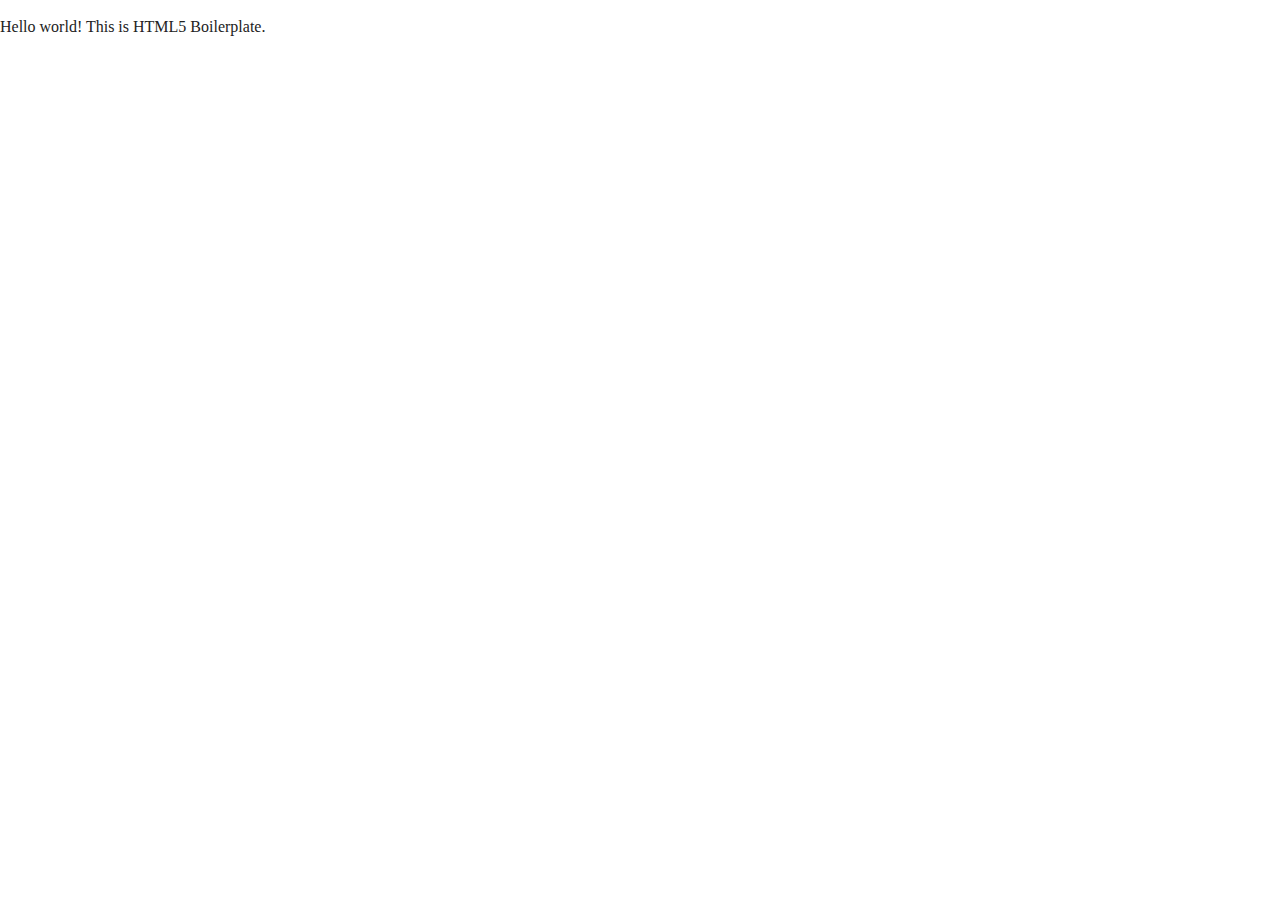
==== index.html @ 93776ac3 "first commit" ====
<!doctype html>
<html class="no-js" lang="">

<head>
  <meta charset="utf-8">
  <meta http-equiv="x-ua-compatible" content="ie=edge">
  <title></title>
  <meta name="description" content="">
  <meta name="viewport" content="width=device-width, initial-scale=1, shrink-to-fit=no">

  <link rel="manifest" href="site.webmanifest">
  <link rel="apple-touch-icon" href="icon.png">
  <!-- Place favicon.ico in the root directory -->

  <link rel="stylesheet" href="css/normalize.css">
  <link rel="stylesheet" href="css/main.css">
</head>

<body>
  <!--[if lte IE 9]>
    <p class="browserupgrade">You are using an <strong>outdated</strong> browser. Please <a href="https://browsehappy.com/">upgrade your browser</a> to improve your experience and security.</p>
  <![endif]-->

  <!-- Add your site or application content here -->
  <p>Hello world! This is HTML5 Boilerplate.</p>
  <script src="js/vendor/modernizr-3.6.0.min.js"></script>
  <script src="https://code.jquery.com/jquery-3.3.1.min.js" integrity="sha256-FgpCb/KJQlLNfOu91ta32o/NMZxltwRo8QtmkMRdAu8=" crossorigin="anonymous"></script>
  <script>window.jQuery || document.write('<script src="js/vendor/jquery-3.3.1.min.js"><\/script>')</script>
  <script src="js/plugins.js"></script>
  <script src="js/main.js"></script>

  <!-- Google Analytics: change UA-XXXXX-Y to be your site's ID. -->
  <script>
    window.ga = function () { ga.q.push(arguments) }; ga.q = []; ga.l = +new Date;
    ga('create', 'UA-XXXXX-Y', 'auto'); ga('send', 'pageview')
  </script>
  <script src="https://www.google-analytics.com/analytics.js" async defer></script>
</body>

</html>
---- css/main.css ----
/*! HTML5 Boilerplate v6.1.0 | MIT License | https://html5boilerplate.com/ */

/*
 * What follows is the result of much research on cross-browser styling.
 * Credit left inline and big thanks to Nicolas Gallagher, Jonathan Neal,
 * Kroc Camen, and the H5BP dev community and team.
 */

/* ==========================================================================
   Base styles: opinionated defaults
   ========================================================================== */

html {
    color: #222;
    font-size: 1em;
    line-height: 1.4;
}

/*
 * Remove text-shadow in selection highlight:
 * https://twitter.com/miketaylr/status/12228805301
 *
 * Vendor-prefixed and regular ::selection selectors cannot be combined:
 * https://stackoverflow.com/a/16982510/7133471
 *
 * Customize the background color to match your design.
 */

::-moz-selection {
    background: #b3d4fc;
    text-shadow: none;
}

::selection {
    background: #b3d4fc;
    text-shadow: none;
}

/*
 * A better looking default horizontal rule
 */

hr {
    display: block;
    height: 1px;
    border: 0;
    border-top: 1px solid #ccc;
    margin: 1em 0;
    padding: 0;
}

/*
 * Remove the gap between audio, canvas, iframes,
 * images, videos and the bottom of their containers:
 * https://github.com/h5bp/html5-boilerplate/issues/440
 */

audio,
canvas,
iframe,
img,
svg,
video {
    vertical-align: middle;
}

/*
 * Remove default fieldset styles.
 */

fieldset {
    border: 0;
    margin: 0;
    padding: 0;
}

/*
 * Allow only vertical resizing of textareas.
 */

textarea {
    resize: vertical;
}

/* ==========================================================================
   Browser Upgrade Prompt
   ========================================================================== */

.browserupgrade {
    margin: 0.2em 0;
    background: #ccc;
    color: #000;
    padding: 0.2em 0;
}

/* ==========================================================================
   Author's custom styles
   ========================================================================== */

















/* ==========================================================================
   Helper classes
   ========================================================================== */

/*
 * Hide visually and from screen readers
 */

.hidden {
    display: none !important;
}

/*
 * Hide only visually, but have it available for screen readers:
 * https://snook.ca/archives/html_and_css/hiding-content-for-accessibility
 *
 * 1. For long content, line feeds are not interpreted as spaces and small width
 *    causes content to wrap 1 word per line:
 *    https://medium.com/@jessebeach/beware-smushed-off-screen-accessible-text-5952a4c2cbfe
 */

.visuallyhidden {
    border: 0;
    clip: rect(0 0 0 0);
    height: 1px;
    margin: -1px;
    overflow: hidden;
    padding: 0;
    position: absolute;
    width: 1px;
    white-space: nowrap; /* 1 */
}

/*
 * Extends the .visuallyhidden class to allow the element
 * to be focusable when navigated to via the keyboard:
 * https://www.drupal.org/node/897638
 */

.visuallyhidden.focusable:active,
.visuallyhidden.focusable:focus {
    clip: auto;
    height: auto;
    margin: 0;
    overflow: visible;
    position: static;
    width: auto;
    white-space: inherit;
}

/*
 * Hide visually and from screen readers, but maintain layout
 */

.invisible {
    visibility: hidden;
}

/*
 * Clearfix: contain floats
 *
 * For modern browsers
 * 1. The space content is one way to avoid an Opera bug when the
 *    `contenteditable` attribute is included anywhere else in the document.
 *    Otherwise it causes space to appear at the top and bottom of elements
 *    that receive the `clearfix` class.
 * 2. The use of `table` rather than `block` is only necessary if using
 *    `:before` to contain the top-margins of child elements.
 */

.clearfix:before,
.clearfix:after {
    content: " "; /* 1 */
    display: table; /* 2 */
}

.clearfix:after {
    clear: both;
}

/* ==========================================================================
   EXAMPLE Media Queries for Responsive Design.
   These examples override the primary ('mobile first') styles.
   Modify as content requires.
   ========================================================================== */

@media only screen and (min-width: 35em) {
    /* Style adjustments for viewports that meet the condition */
}

@media print,
       (-webkit-min-device-pixel-ratio: 1.25),
       (min-resolution: 1.25dppx),
       (min-resolution: 120dpi) {
    /* Style adjustments for high resolution devices */
}

/* ==========================================================================
   Print styles.
   Inlined to avoid the additional HTTP request:
   https://www.phpied.com/delay-loading-your-print-css/
   ========================================================================== */

@media print {
    *,
    *:before,
    *:after {
        background: transparent !important;
        color: #000 !important; /* Black prints faster */
        -webkit-box-shadow: none !important;
        box-shadow: none !important;
        text-shadow: none !important;
    }

    a,
    a:visited {
        text-decoration: underline;
    }

    a[href]:after {
        content: " (" attr(href) ")";
    }

    abbr[title]:after {
        content: " (" attr(title) ")";
    }

    /*
     * Don't show links that are fragment identifiers,
     * or use the `javascript:` pseudo protocol
     */

    a[href^="#"]:after,
    a[href^="javascript:"]:after {
        content: "";
    }

    pre {
        white-space: pre-wrap !important;
    }
    pre,
    blockquote {
        border: 1px solid #999;
        page-break-inside: avoid;
    }

    /*
     * Printing Tables:
     * http://css-discuss.incutio.com/wiki/Printing_Tables
     */

    thead {
        display: table-header-group;
    }

    tr,
    img {
        page-break-inside: avoid;
    }

    p,
    h2,
    h3 {
        orphans: 3;
        widows: 3;
    }

    h2,
    h3 {
        page-break-after: avoid;
    }
}
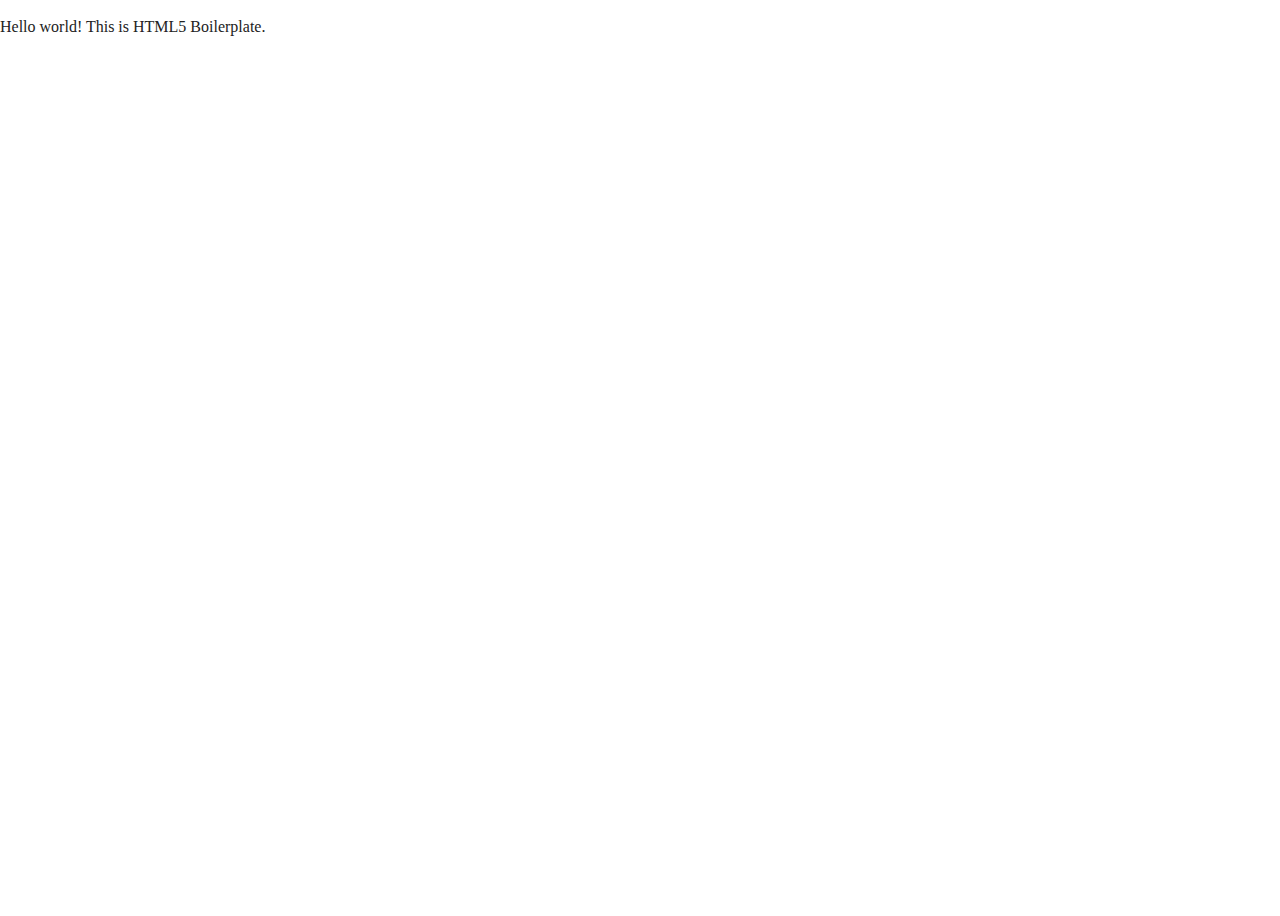
==== commit b23e36df: "Added images; fixed issue with footer/header + tableau associatif multidimensionnel" ====
--- a/index.html
+++ b/index.html
@@ -23,6 +23,7 @@
 
   <!-- Add your site or application content here -->
   <p>Hello world! This is HTML5 Boilerplate.</p>
+
   <script src="js/vendor/modernizr-3.6.0.min.js"></script>
   <script src="https://code.jquery.com/jquery-3.3.1.min.js" integrity="sha256-FgpCb/KJQlLNfOu91ta32o/NMZxltwRo8QtmkMRdAu8=" crossorigin="anonymous"></script>
   <script>window.jQuery || document.write('<script src="js/vendor/jquery-3.3.1.min.js"><\/script>')</script>
--- a/css/main.css
+++ b/css/main.css
@@ -97,7 +97,111 @@
    Author's custom styles
    ========================================================================== */
 
-
+ html, body{
+    height:100vh;
+    width:100%;
+    margin:0;
+}
+
+/*HEADER*/
+  .bg-783C02{
+    background-color: #783C02;
+  }
+
+  header {
+    width: 100%;
+    z-index: 1;
+    position: fixed;
+    top:0;
+  }
+
+  .pacifico{
+    font-family: 'Pacifico', cursive;
+  }
+
+  .title, .slogan{
+    background-color: #783C02;
+    color:white;
+    margin: 0;
+  }
+  
+  .slogan{
+    margin-top: -13px;
+  }
+
+  .Hamburger_icon{
+    width: 30px;
+    height: 30px;
+    float: right;
+  }
+
+  .navbar-toggler{
+    width: 100%;
+  }
+
+  .logo-medium{
+    width: 100%;
+  }
+
+
+/*FOOTER*/
+
+footer {
+    width:100%;
+    height:12vh;
+    position:relative;
+    bottom:0;
+}
+
+.div-logo {
+    text-align:right;
+}
+
+.facebook, .twitter{
+  width: 80px;
+}
+
+
+/*Index*/
+
+
+.produit{
+  display: flex;
+  flex-direction: column;
+
+}
+
+.basket-img{
+  width: 100%;
+}
+
+.description-index{
+  color: #FF4200;
+  font-weight: bold;
+  text-align: center;
+}
+
+.margin-top{
+  margin-top: 100px;
+}
+
+.over-mouse:hover{
+  padding: 30px;
+  transition: 2s;
+}
+
+@media (max-width: 992px) {
+  .desktop{
+    display: none;
+  }
+
+}
+
+@media (min-width: 992px) {
+  .margin-top{
+    margin-top: 100px;
+  }
+}
 
 
 
